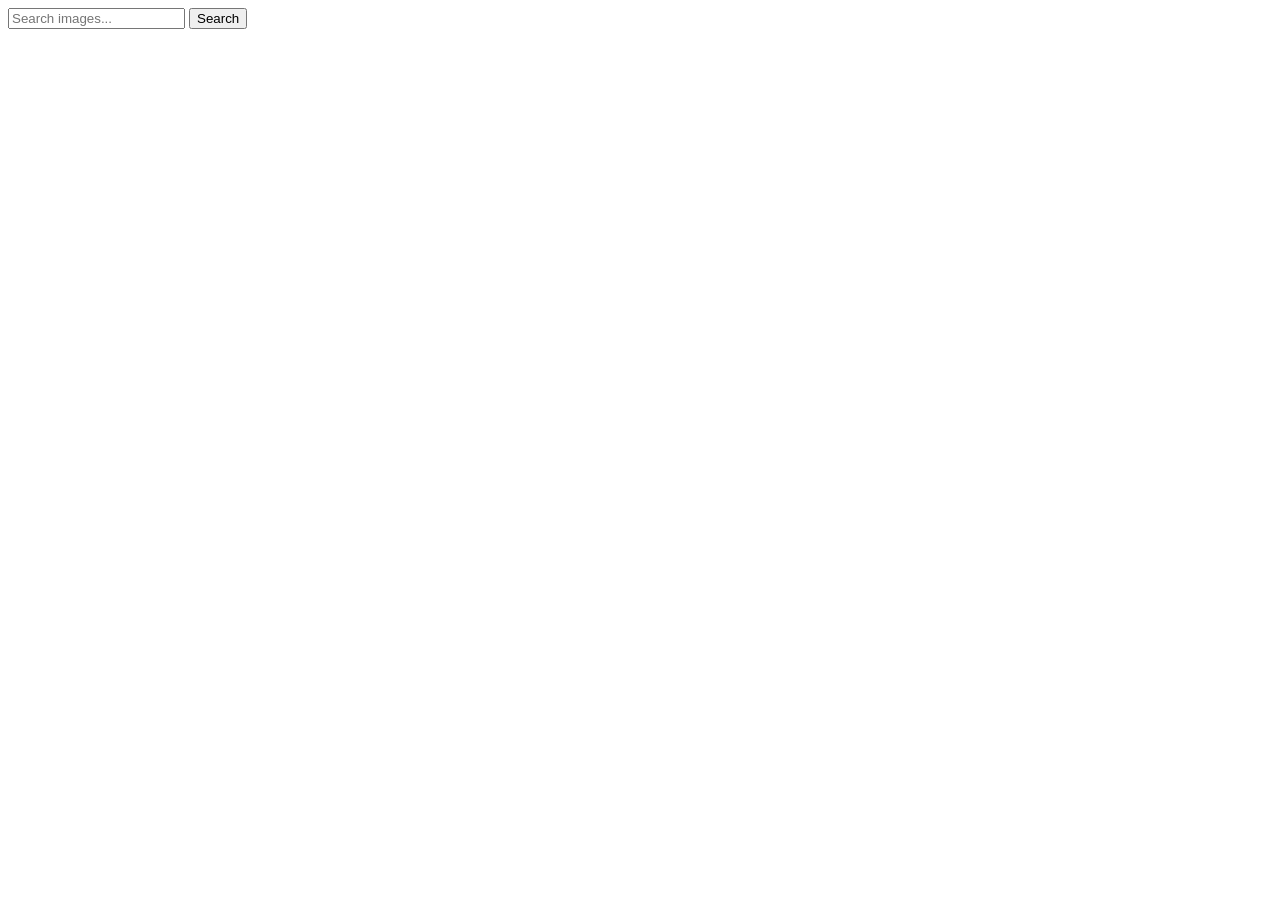
==== index.html @ b539201f "Deploying to gh-pages from @ mrnobody3/goit-advancedjs-hw-04@049cf454d58457815ce56a30e36d294082385f5" ====
<!DOCTYPE html>
<html lang="en">
  <head>
    <meta charset="UTF-8" />
    <link rel="icon" type="image/svg+xml" href="/goit-advancedjs-hw-04/favicon.svg" />
    <meta name="viewport" content="width=device-width, initial-scale=1.0" />
    <title>Vanilla App Template</title>
    
    <script type="module" crossorigin src="/goit-advancedjs-hw-04/commonHelpers.js"></script>
    <link rel="stylesheet" href="/goit-advancedjs-hw-04/assets/index-10c40100.css">
  </head>
  <body>
    <section>
      <form class="search-form" id="search-form">
        <input
          type="text"
          name="searchQuery"
          autocomplete="off"
          placeholder="Search images..."
        />
        <button type="submit">Search</button>
      </form>
    </section>

    
  </body>
</html>
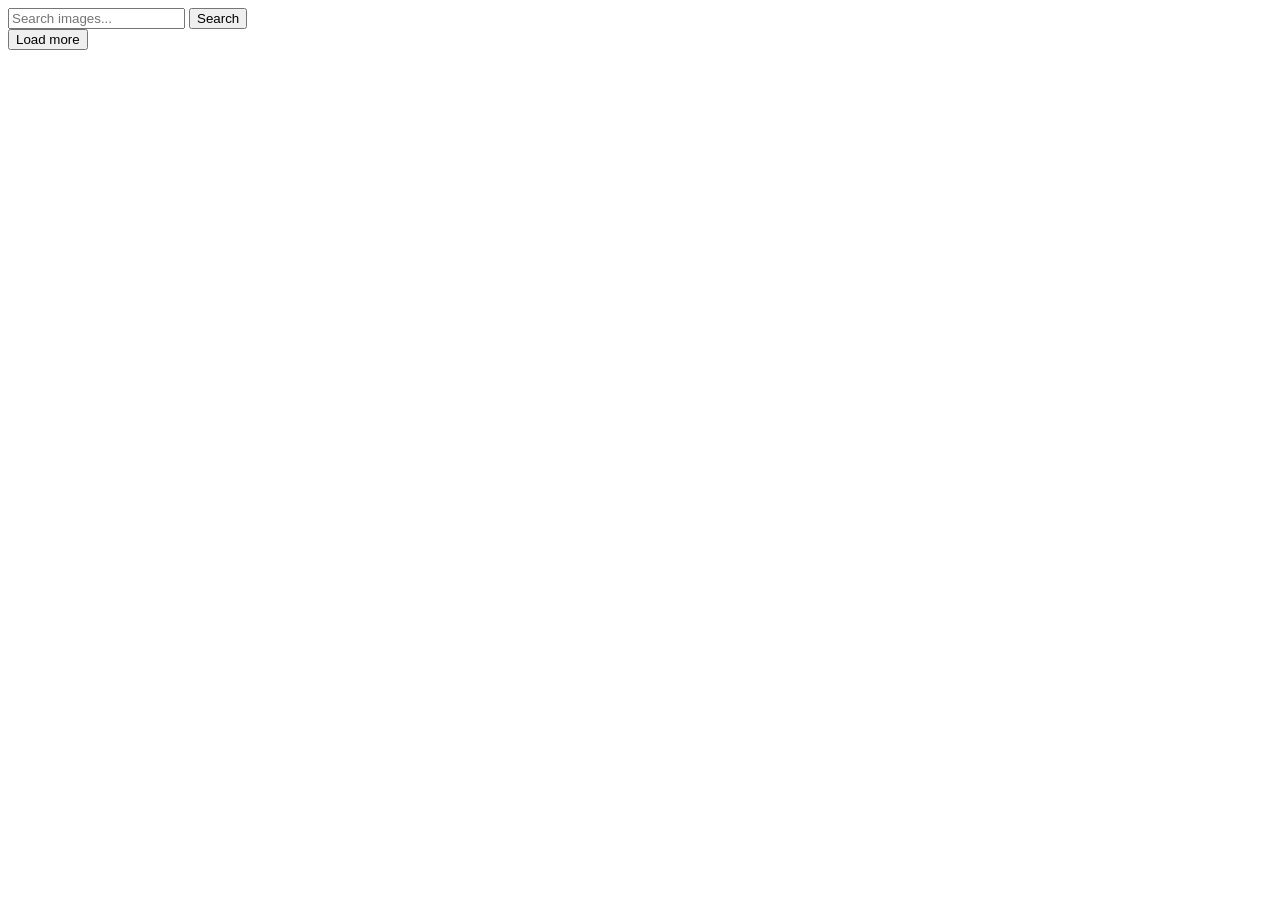
==== commit a99d766d: "Deploying to gh-pages from @ mrnobody3/goit-advancedjs-hw-04@bb2ab083560cf3964d4ff79ee5bf5df16f64dd1" ====
--- a/index.html
+++ b/index.html
@@ -7,19 +7,28 @@
     <title>Vanilla App Template</title>
     
     <script type="module" crossorigin src="/goit-advancedjs-hw-04/commonHelpers.js"></script>
-    <link rel="stylesheet" href="/goit-advancedjs-hw-04/assets/index-10c40100.css">
+    <link rel="modulepreload" crossorigin href="/goit-advancedjs-hw-04/assets/vendor-a57f9cde.js">
+    <link rel="stylesheet" href="/goit-advancedjs-hw-04/assets/vendor-eb6030bc.css">
+    <link rel="stylesheet" href="/goit-advancedjs-hw-04/assets/index-13b80fb0.css">
   </head>
   <body>
     <section>
       <form class="search-form" id="search-form">
         <input
+          class="form-input"
           type="text"
           name="searchQuery"
           autocomplete="off"
           placeholder="Search images..."
         />
-        <button type="submit">Search</button>
+        <button class="form-btn" type="submit">Search</button>
       </form>
+
+      <div class="gallery">
+        <!-- Картки зображень -->
+      </div>
+
+      <button type="button" class="load-more visually-hidden">Load more</button>
     </section>
 
     
